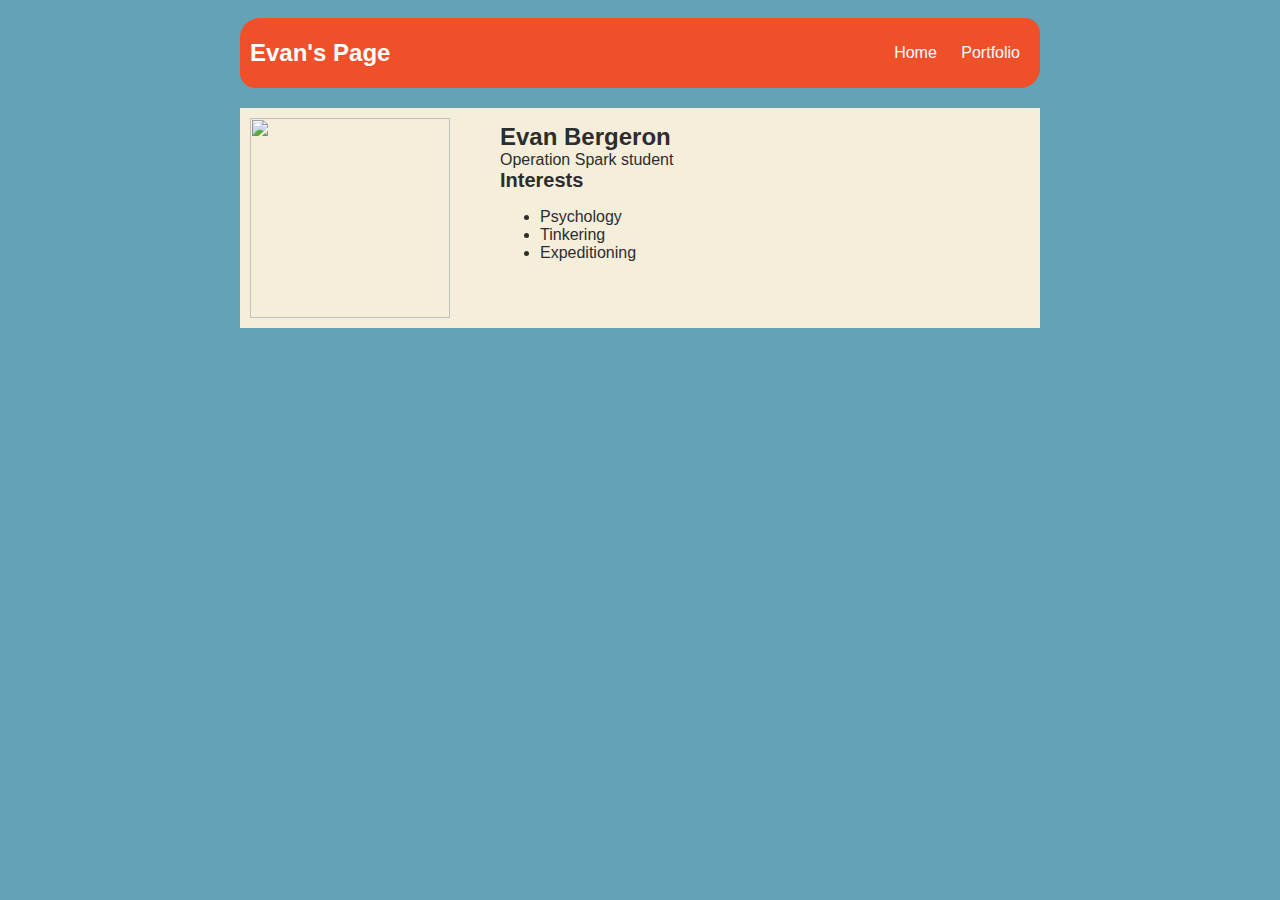
==== index.html @ c45580dd "A basic website" ====
<! DOCTYPE html>
<html>
    <head>
        <title> Evan's First Website </title>
        <style>
            body {
                background: rgb(100, 162, 182);
                color: rgb(45, 45, 45);
                padding: 10px;
                font-family: arial;
            }
            header {
                font-size: 1.5em;
                font-weight: bold;
            }
            #all-contents {
                max-width: 800px;
                margin: auto;
            }
    
            /* navigation menu */
            nav {
                background: rgb(239, 80, 41);
                margin: 0 auto;
                margin-bottom: 20px;
                display: flex;
                padding: 10px;
                border-radius: 20px 15px 20px 15px;
            }
            nav header {
                display: flex;
                align-items: center;
                color: rgb(255, 255, 255);
                flex: 1;
                
            }
            nav ul {
                list-style-image: none;
            }
            nav li {
                display: inline-block;
                padding: 0 10px;
            }
            nav a {
                text-decoration: none;
                color: #fff;
            }
    
            /* main container area beneath menu */
            main {
                background: rgb(245, 238, 219);
                display: flex;
            }
            .sidebar {
                margin-right: 25px;
                padding: 10px;
            }
            .sidebar img {
                width: 200px;
            }
            .content {
                flex: 1;
                padding: 15px;
            }
            .interests header {
                font-size: 1.25em;
            }
        </style>
    </head>
    
    <body>
        <div id="all-contents">
            <nav>
                <header>Evan's Page</header>
                <ul>
                    <li><a href="index.html">Home</a></li>
                    <li><a href="portfolio.html">Portfolio</a></li>
                </ul>
            </nav>
            
            <main>
                <div class="sidebar">
                  
                  <img src="https://bit.ly/2V2Iywj">
                </div>
                
                <div class="content">
                    <header>Evan Bergeron</header>
                    <p1>Operation Spark student</p1>
                   
                    <section class="interests">
                        <header> Interests</header>
                        <ul>
                            <li>Psychology</li>
                            <li> Tinkering</li>
                            <li> Expeditioning</li>
                        </ul>
                    </secction>
                </div>
            </main>
        </div>
   
    </body>
</html>
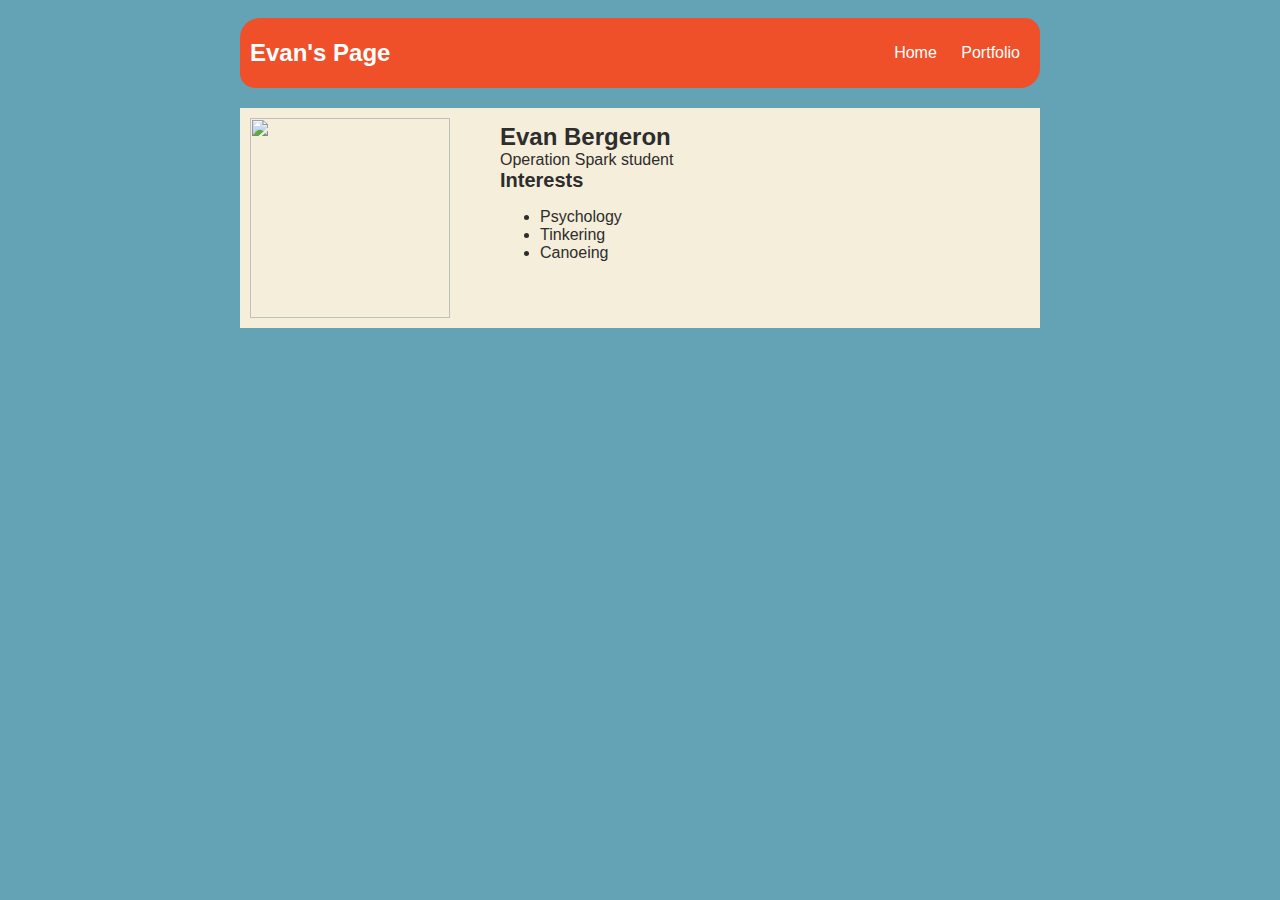
==== commit 94e856c7: "A basic website" ====
--- a/index.html
+++ b/index.html
@@ -93,7 +93,7 @@
                         <ul>
                             <li>Psychology</li>
                             <li> Tinkering</li>
-                            <li> Expeditioning</li>
+                            <li> Canoeing</li>
                         </ul>
                     </secction>
                 </div>
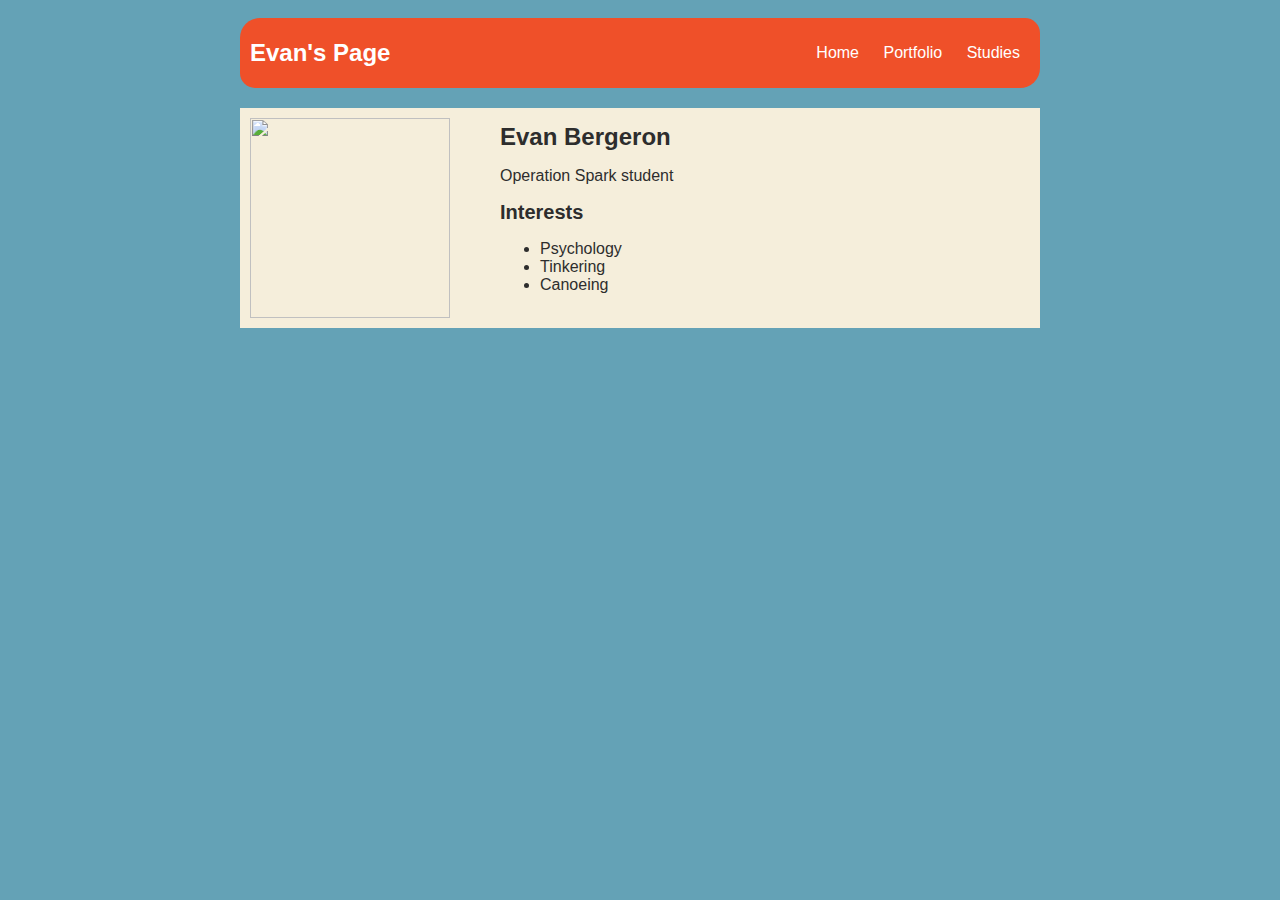
==== commit aa00c1a4: "Updated my work" ====
--- a/index.html
+++ b/index.html
@@ -75,6 +75,7 @@
                 <ul>
                     <li><a href="index.html">Home</a></li>
                     <li><a href="portfolio.html">Portfolio</a></li>
+                    <li><a href="studies.html">Studies</a></li>
                 </ul>
             </nav>
             
@@ -86,7 +87,7 @@
                 
                 <div class="content">
                     <header>Evan Bergeron</header>
-                    <p1>Operation Spark student</p1>
+                    <p>Operation Spark student</p>
                    
                     <section class="interests">
                         <header> Interests</header>
